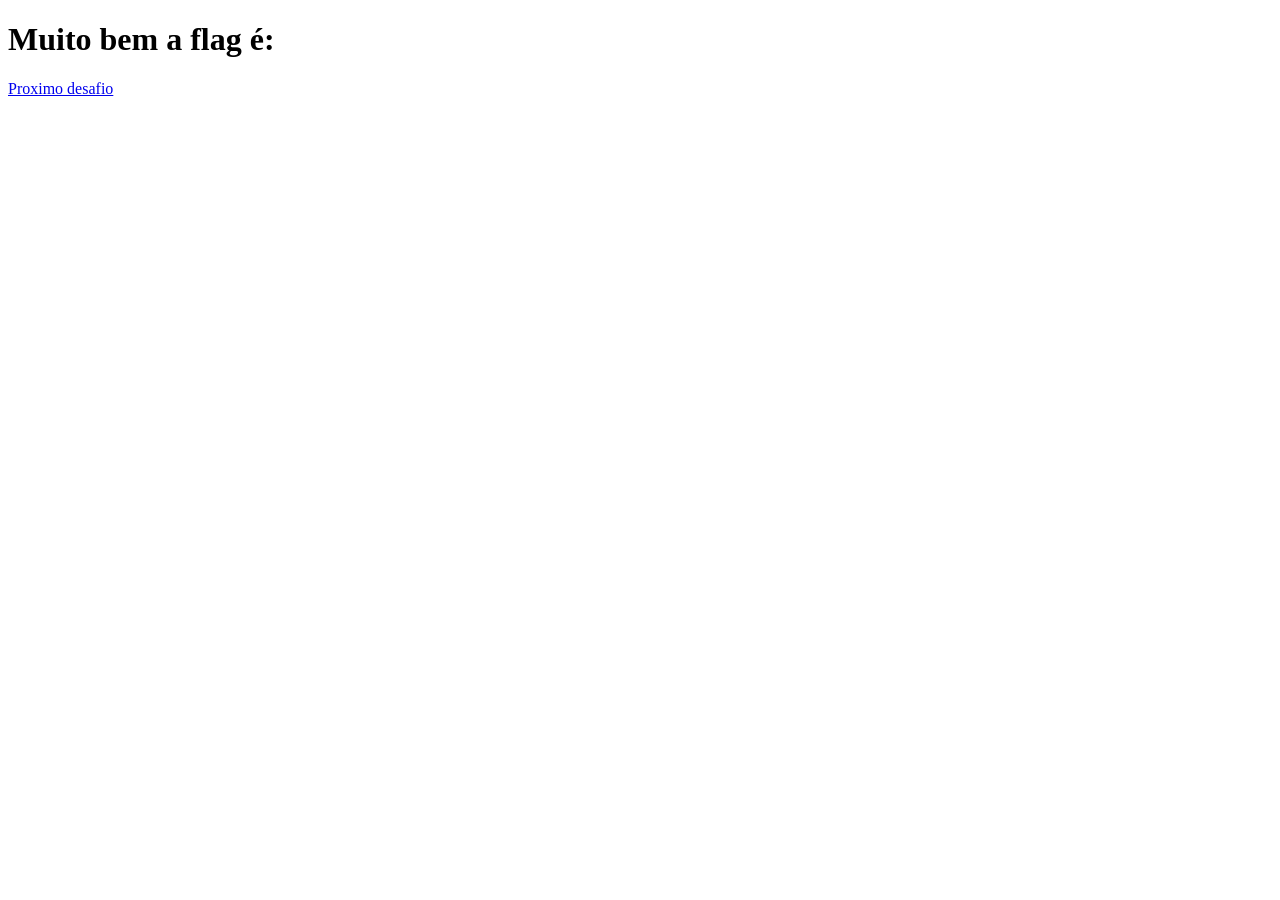
==== 754785fqtry.html @ 95c8c5a8 "yes" ====
<!DOCTYPE html>
<html lang="en">
<head>
  <meta charset="UTF-8">
  <meta http-equiv="X-UA-Compatible" content="IE=edge">
  <meta name="viewport" content="width=device-width, initial-scale=1.0">
  <title>Document</title>
</head>
<body>
  <h1>Muito bem a flag é:</h1>
  <a href="3.html">Proximo desafio</a>
</body>
</html>
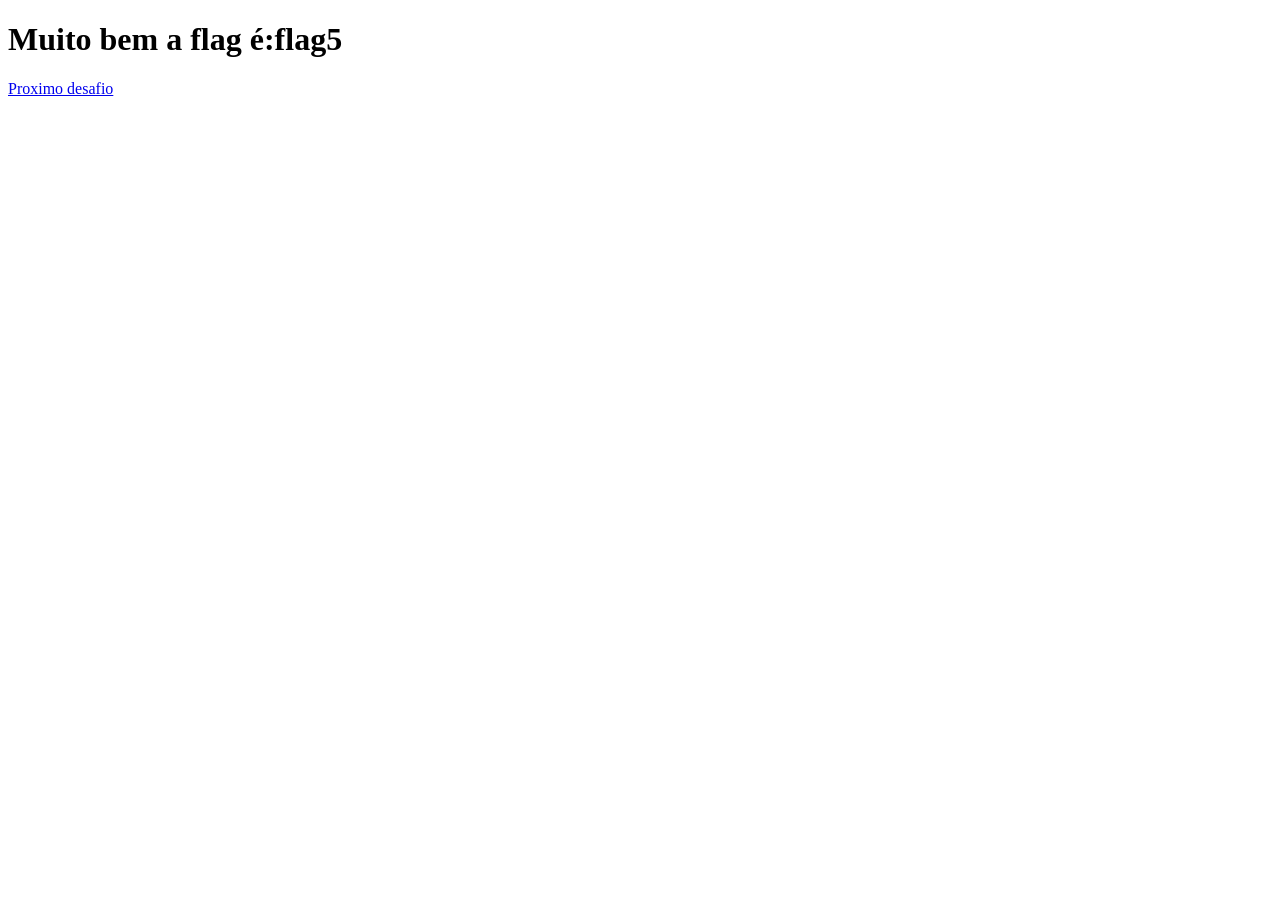
==== commit 7ac9b4f4: "added php" ====
--- a/754785fqtry.html
+++ b/754785fqtry.html
@@ -7,7 +7,7 @@
   <title>Document</title>
 </head>
 <body>
-  <h1>Muito bem a flag é:</h1>
-  <a href="3.html">Proximo desafio</a>
+  <h1>Muito bem a flag é:flag5</h1>
+  <a href="trying.html">Proximo desafio</a>
 </body>
 </html>
